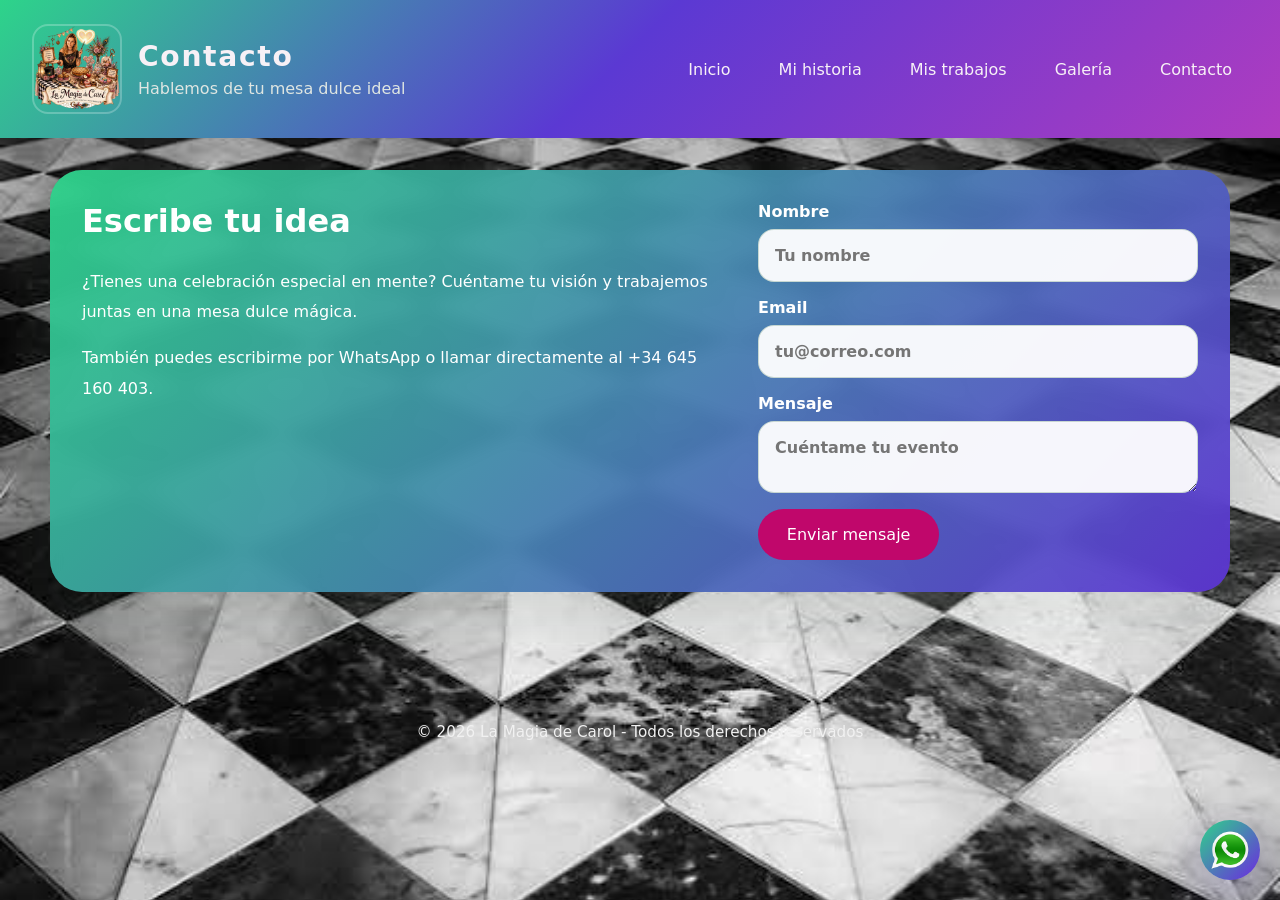
==== contacto.html @ 4130a1d9 "Add files via upload" ====
<!DOCTYPE html>
<html lang="es">
<head>
    <meta charset="UTF-8">
    <meta name="viewport" content="width=device-width, initial-scale=1.0">
    <meta name="description" content="Contacto para crear mesas dulces temáticas con La Magia de Carol">
    <title>Contacto - La Magia de Carol</title>
    <link rel="stylesheet" href="stilo.css">
</head>
<body>
    <a href="https://wa.me/34654160403?text=Hola%20quiero%20informaci%C3%B3n"
       class="btn-whatsapp"
       target="_blank"
       aria-label="Abrir WhatsApp">
        <img width="40" src="img/logowat.png" alt="WhatsApp" />
    </a>

    <header class="cabecera">
        <div class="marca">
            <img src="img/logo_la_magia_de_carol.png" alt="Logo de La Magia de Carol" />
            <div>
                <h1>Contacto</h1>
                <p>Hablemos de tu mesa dulce ideal</p>
            </div>
        </div>
        <nav class="menu-principal" aria-label="Navegación principal">
            <a href="index.html">Inicio</a>
            <a href="sobre-mi.html">Mi historia</a>
            <a href="mistrabajos.html">Mis trabajos</a>
            <a href="galeria.html">Galería</a>
            <a href="contacto.html">Contacto</a>
        </nav>
    </header>

    <main id="content">
        <section class="seccion seccion-destacada">
            <div class="seccion-contenido contacto-contenedor">
                <div>
                    <h2>Escribe tu idea</h2>
                    <p>¿Tienes una celebración especial en mente? Cuéntame tu visión y trabajemos juntas en una mesa dulce mágica.</p>
                    <p>También puedes escribirme por WhatsApp o llamar directamente al +34 645 160 403.</p>
                </div>
                <form class="formulario-contacto" aria-label="Formulario de contacto">
                    <label>
                        Nombre
                        <input type="text" placeholder="Tu nombre" required />
                    </label>
                    <label>
                        Email
                        <input type="email" placeholder="tu@correo.com" required />
                    </label>
                    <label>
                        Mensaje
                        <textarea placeholder="Cuéntame tu evento" required></textarea>
                    </label>
                    <button type="submit">Enviar mensaje</button>
                </form>
            </div>
        </section>
    </main>

    <footer>
        <p>&copy; 2026 La Magia de Carol - Todos los derechos reservados</p>
    </footer>

    <script src="funcion.js"></script>
</body>
</html>
---- stilo.css ----
* {
    box-sizing: border-box;
}

html,
body {
    margin: 0;
    min-height: 100%;
    color: #10201f;
    font-family: 'Inter', system-ui, sans-serif;
    background-image: url("img/imagessuelofondo.jpg");
    background-size: cover;
    background-position: center;
    background-attachment: fixed;

}

body {
    position: relative;
    overflow-x: hidden;
}

img {
    max-width: 100%;
    display: block;
}

a {
    color: inherit;
    text-decoration: none;
}

button,
input,
textarea {
    font: inherit;
}

header.cabecera {
    display: flex;
    flex-wrap: wrap;
    justify-content: space-between;
    align-items: center;
    gap: 1rem;
    padding: 1.5rem 2rem;
    background: linear-gradient(135deg, #2dd48a 0%, #5b39d3 48%, #af3cc0 100%);
    color: #f7f1f6;
    position: sticky;
    top: 0;
    z-index: 20;
}

.marca {
    display: flex;
    align-items: center;
    gap: 1rem;
}

.marca img {
    width: 90px;
    height: auto;
    border-radius: 1rem;
    border: 2px solid rgba(255,255,255,0.24);
}

.marca h1 {
    margin: 0;
    font-size: clamp(1.6rem, 2.2vw, 2.4rem);
    letter-spacing: 0.06em;
}

.marca p {
    margin: 0.35rem 0 0;
    color: #dfe6e2;
}

.menu-principal {
    display: flex;
    flex-wrap: wrap;
    gap: 1rem;
    justify-content: flex-end;
}

.menu-principal a {
    padding: 0.85rem 1rem;
    border-radius: 999px;
    transition: background 0.3s ease, transform 0.2s ease;
}

.menu-principal a:hover,
.menu-principal a:focus-visible {
    background: rgba(255,255,255,0.15);
    transform: translateY(-1px);
}

main#content {
    width: min(1180px, calc(100% - 2rem));
    margin: 0 auto;
    padding: 2rem 0 4rem;
}

.seccion {
    margin-bottom: 2rem;
    padding: 2rem;
    border-radius: 2rem;
    box-shadow: 0 24px 70px rgba(17, 44, 24, 0.12);
    background: rgba(255,255,255,0.92);
    backdrop-filter: blur(8px);
}

.seccion-destacada {
    background: linear-gradient(135deg, rgba(45, 212, 138, 0.95), rgba(92, 52, 210, 0.95));
    color: #fff;
}

.seccion-hero {
    display: grid;
    grid-template-columns: minmax(0, 1.1fr) minmax(300px, 0.9fr);
    align-items: center;
    gap: 2rem;
}

.hero-texto .tagline {
    display: inline-flex;
    margin-bottom: 1rem;
    padding: 0.7rem 1.1rem;
    border-radius: 999px;
    background: rgba(255, 255, 255, 0.18);
    color: #ffffff;
    font-weight: 700;
    letter-spacing: 0.12em;
    text-transform: uppercase;
    font-size: 0.85rem;
    border: 1px solid rgba(255,255,255,0.32);
}

.hero-texto h2 {
    margin: 0;
    font-size: clamp(2.5rem, 4vw, 4rem);
    line-height: 0.95;
}

.hero-texto p {
    margin: 1.5rem 0 2rem;
    max-width: 38rem;
    line-height: 1.85;
    color: #2f473f;
}

.boton-principal {
    display: inline-flex;
    align-items: center;
    justify-content: center;
    gap: 0.75rem;
    padding: 1rem 1.8rem;
    border-radius: 999px;
    background: linear-gradient(135deg, #2dd48a 0%, #8a40e6 100%);
    color: #fff;
    font-weight: 700;
    box-shadow: 0 18px 40px rgba(88, 25, 126, 0.24);
}

.boton-principal:hover,
.boton-principal:focus-visible {
    transform: translateY(-2px);
}

.hero-imagen {
    overflow: hidden;
    border-radius: 2rem;
    box-shadow: 0 16px 50px rgba(0, 0, 0, 0.18);
}

.hero-imagen img {
    width: 100%;
    height: auto;
    display: block;
}

.seccion h2 {
    margin-top: 0;
    font-size: clamp(2rem, 2.5vw, 2.6rem);
}

.seccion-contenido p {
    line-height: 1.9;
    color: inherit;
}

.grid-trabajos {
    display: grid;
    gap: 1.5rem;
    grid-template-columns: repeat(auto-fit, minmax(220px, 1fr));
    margin-top: 1.75rem;
}

.tarjeta-trabajo {
    border-radius: 1.8rem;
    overflow: hidden;
    background: rgba(255,255,255,0.95);
    box-shadow: 0 14px 30px rgba(16, 32, 31, 0.1);
}

.tarjeta-trabajo img {
    width: 100%;
    height: 210px;
    object-fit: cover;
}

.tarjeta-trabajo h3 {
    margin: 1rem;
    font-size: 1.1rem;
}

.galeria-imagenes {
    display: grid;
    gap: 1rem;
    grid-template-columns: repeat(auto-fit, minmax(min(100%, 220px), 1fr));
    margin-top: 1.5rem;
}

.galeria-imagenes button {
    aspect-ratio: 4 / 3;
    min-width: 0;
    padding: 0;
    overflow: hidden;
    border: 0;
    border-radius: 0.5rem;
    background: #e8ece9;
    cursor: zoom-in;
}

.galeria-imagenes img {
    width: 100%;
    height: 100%;
    object-fit: cover;
    transition: transform 0.25s ease;
}

.galeria-imagenes button:hover img,
.galeria-imagenes button:focus-visible img {
    transform: scale(1.04);
}

.titulo-carrusel {
    margin: 2rem 0 1rem;
}

.carrusel-mesas {
    position: relative;
    width: 100%;
    height: clamp(280px, 52vw, 620px);
    overflow: hidden;
    border-radius: 0.5rem;
    background: #e8ece9;
}

.carrusel-foto {
    width: 100%;
    height: 100%;
    padding: 0;
    border: 0;
    background: transparent;
    cursor: zoom-in;
}

.carrusel-foto img {
    width: 100%;
    height: 100%;
    object-fit: cover;
}

.carrusel-control {
    position: absolute;
    top: 50%;
    display: grid;
    width: 44px;
    height: 44px;
    place-items: center;
    transform: translateY(-50%);
    border: 1px solid rgba(255, 255, 255, 0.8);
    border-radius: 50%;
    background: rgba(16, 32, 31, 0.78);
    color: #fff;
    cursor: pointer;
}

.carrusel-control:hover,
.carrusel-control:focus-visible {
    background: #c0076b;
}

.carrusel-anterior {
    left: 1rem;
}

.carrusel-siguiente {
    right: 1rem;
}

.carrusel-contador {
    position: absolute;
    right: 1rem;
    bottom: 1rem;
    padding: 0.4rem 0.7rem;
    border-radius: 0.25rem;
    background: rgba(16, 32, 31, 0.78);
    color: #fff;
    font-variant-numeric: tabular-nums;
}

.visor-imagen {
    position: relative;
    max-width: 94vw;
    max-height: 92vh;
    padding: 0;
    overflow: visible;
    border: 0;
    background: transparent;
}

.visor-imagen::backdrop {
    background: rgba(10, 17, 15, 0.88);
}

.visor-imagen img {
    width: auto;
    max-width: 94vw;
    height: auto;
    max-height: 88vh;
    object-fit: contain;
}

.visor-cerrar {
    position: absolute;
    top: 0.75rem;
    right: 0.75rem;
    z-index: 1;
    width: 42px;
    height: 42px;
    border: 0;
    border-radius: 50%;
    background: rgba(16, 32, 31, 0.85);
    color: #fff;
    font-size: 1.5rem;
    cursor: pointer;
}

.historias-publicadas {
    display: grid;
    grid-template-columns: repeat(auto-fit, minmax(min(100%, 280px), 1fr));
    gap: 1.25rem;
    margin-top: 1rem;
}

.historia-publicada {
    min-width: 0;
    overflow: hidden;
    border: 1px solid rgba(16, 32, 31, 0.12);
    border-radius: 0.5rem;
    background: #fff;
}

.historia-publicada > img {
    width: 100%;
    aspect-ratio: 4 / 3;
    object-fit: cover;
    background: #e8ece9;
}

.historia-contenido {
    padding: 1rem;
}

.historia-contenido time {
    color: #53635c;
    font-size: 0.875rem;
}

.historia-contenido h3 {
    margin: 0.5rem 0;
}

.historia-contenido p {
    line-height: 1.65;
    overflow-wrap: anywhere;
}

.historia-eliminar,
.formulario-publicacion button {
    width: fit-content;
    padding: 0.7rem 1rem;
    border: 0;
    border-radius: 0.35rem;
    background: #0f542e;
    color: #fff;
    font-weight: 700;
    cursor: pointer;
}

.historia-eliminar:hover,
.historia-eliminar:focus-visible,
.formulario-publicacion button:hover,
.formulario-publicacion button:focus-visible {
    background: #c0076b;
}

.acceso-administracion {
    margin-top: 2rem;
    padding-top: 1rem;
    border-top: 1px solid rgba(16, 32, 31, 0.16);
}

.acceso-administracion summary {
    width: fit-content;
    color: #204832;
    font-weight: 700;
    cursor: pointer;
}

.formulario-publicacion {
    display: grid;
    width: min(100%, 480px);
    gap: 1rem;
    margin-top: 1rem;
}

.formulario-publicacion[hidden],
.cerrar-sesion[hidden] {
    display: none;
}

.formulario-publicacion label {
    display: grid;
    gap: 0.4rem;
    font-weight: 600;
}

.formulario-publicacion input,
.formulario-publicacion textarea {
    width: 100%;
    padding: 0.75rem;
    border: 1px solid rgba(16, 32, 31, 0.24);
    border-radius: 0.35rem;
    background: #fff;
}

.formulario-publicacion input[type="file"] {
    padding: 0.5rem;
}

.cerrar-sesion {
    margin-top: 1rem;
    padding: 0.65rem 0.9rem;
    border: 1px solid rgba(16, 32, 31, 0.3);
    border-radius: 0.35rem;
    background: transparent;
    color: #10201f;
    cursor: pointer;
}

.estado-historias,
.estado-administracion {
    min-height: 1.5em;
    color: #204832;
}

.contacto-contenedor {
    display: grid;
    gap: 2rem;
    grid-template-columns: 1fr minmax(280px, 440px);
    align-items: start;
}

.formulario-contacto {
    display: grid;
    gap: 1rem;
}

.formulario-contacto label {
    display: grid;
    gap: 0.5rem;
    font-weight: 600;
}

.formulario-contacto input,
.formulario-contacto textarea {
    width: 100%;
    padding: 1rem;
    border-radius: 1rem;
    border: 1px solid rgba(15, 84, 46, 0.2);
    background: rgba(255,255,255,0.95);
    resize: vertical;
}

.formulario-contacto button {
    width: fit-content;
    padding: 1rem 1.8rem;
    border: none;
    border-radius: 999px;
    background: #c0076b;
    color: #fff;
    font-size: 1rem;
    cursor: pointer;
}

footer {
    text-align: center;
    color: #f1f1f1;
    font-size: 0.95rem;
    padding: 20px;
}

.btn-whatsapp {
    position: fixed;
    bottom: 20px;
    right: 20px;
    width: 60px;
    height: 60px;
    background-color: #25D366;
    border-radius: 50%;
    background: linear-gradient(135deg, #2dd48a, #6c28e1);
    display: grid;
    place-items: center;
    box-shadow: 0 20px 50px rgba(41, 28, 106, 0.35);
    z-index: 30;
}

.btn-whatsapp img {
    width: 40px;
    height: 40px;
}

.varita-chat-wrapper {
    position: fixed;
    top: 20vh;
    left: auto;
    right: 1.25rem;
    bottom: auto;
    display: grid;
    gap: 0.85rem;
    align-items: end;
    z-index: 30;
    will-change: left, top;
    transition: left 1s ease, top 1s ease;
}

.btn-varita {
    width: 72px;
    height: 72px;
    border-radius: 50%;
    border: none;
    background: transparent;
    display: grid;
    place-items: center;
    cursor: pointer;
    box-shadow: none;
    transition: transform 0.2s ease;
    padding: 0;
}

.btn-varita img {
    width: 100%;
    height: 100%;
    object-fit: contain;
    display: block;
    transition: transform 0.2s ease;
}

.btn-varita:hover,
.btn-varita:focus-visible {
    transform: scale(2);
}

.varita-bocadillo {
    position: absolute;
    right: 8px;
        bottom: calc(100% + 4px);
    background: rgba(43, 228, 182, 0.96);
    color: #1e3d2c;
    padding: 0.65rem 0.85rem;
    border-radius: 1rem;
    border: 1px solid rgba(16, 32, 31, 0.12);
    box-shadow: 0 10px 18px rgba(0, 0, 0, 0.08);
    max-width: 180px;
    transform: translateY(2px) scale(0.98);
    transition: opacity 0.18s ease, transform 0.18s ease;
    pointer-events: none;
    font-size: 0.92rem;
    line-height: 1.35;
    position: absolute;    /* Lo situamos justo encima de la varita */
    bottom: 100%; 
    left: 50%;
    transform: translateX(-50%); /* Centrado horizontalmente sobre el ícono */
    margin-bottom: 10px; /* Separación vertical */
    
    /* Evita que rompa línea o cree scroll extra */
    white-space: nowrap; 
    
    /* Estado inicial: oculto */
    opacity: 0;
    visibility: hidden;
    transition: opacity 0.3s ease, visibility 0.3s ease;
    pointer-events: none;
}

/* Cuando se añade la clase .visible desde JS */
#varitaBocadillo.visible {
    opacity: 1;
    visibility: visible;
}

.chatbot {
    position: fixed;
    top: 50%;
    left: 50%;
    transform: translate(-50%, -50%) scale(0.9);
    width: min(340px, calc(100vw - 2rem));
    max-height: 420px;
    padding: 1rem;
    border-radius: 1.8rem;
    background: rgba(255,255,255,0.98);
    box-shadow: 0 28px 70px rgba(0, 0, 0, 0.2);
    opacity: 0;
    pointer-events: none;
    transition: opacity 0.3s ease, transform 0.3s ease;
    z-index: 10000; /* Queda por encima de la varita si coinciden */
    overflow: hidden;
    display: grid;
    gap: 0.8rem;
}

#chatbot.visible {
    opacity: 1;
    pointer-events: auto;
    transform: translate(-50%, -50%) scale(1);
}


.chatbot-header {
    display: flex;
    justify-content: space-between;
    align-items: center;
    gap: 1rem;
    padding-bottom: 0.5rem;
    border-bottom: 1px solid rgba(16,32,31,0.12);
}

.chatbot-header span {
    font-weight: 700;
}

.btn-close {
    width: 34px;
    height: 34px;
    border: none;
    border-radius: 50%;
    background: rgba(15,84,46,0.12);
    color: #10201f;
    cursor: pointer;
}

.chatbot-messages {
    display: grid;
    gap: 0.75rem;
    padding: 0.5rem 0;
    overflow-y: auto;
    max-height: 220px;
}

.chatbot-message {
    padding: 0.95rem 1rem;
    border-radius: 1.25rem;
    line-height: 1.6;
}

.chatbot-message.bot {
    background: #f4fcf7;
    color: #204832;
    justify-self: start;
}

.chatbot-message.user {
    background: #e7e7f8;
    color: #12243d;
    justify-self: end;
}

.chatbot-action {
    display: inline-flex;
    width: fit-content;
    max-width: 100%;
    margin-top: 0.65rem;
    padding: 0.5rem 0.7rem;
    border-radius: 0.35rem;
    background: #0f542e;
    color: #fff;
    font-weight: 700;
    overflow-wrap: anywhere;
    text-decoration: none;
}

.chatbot-action:hover,
.chatbot-action:focus-visible {
    background: #c0076b;
    text-decoration: underline;
}

.chatbot-form {
    display: grid;
    gap: 0.75rem;
}

.chatbot-form input {
    width: 100%;
    padding: 0.95rem 1rem;
    border-radius: 999px;
    border: 1px solid rgba(15,84,46,0.16);
}

.chatbot-form button {
    width: 100%;
    padding: 0.95rem 1rem;
    border: none;
    border-radius: 999px;
    background: #c0076b;
    color: #fff;
    font-weight: 700;
    cursor: pointer;
}

@media (max-width: 900px) {
    .seccion-hero {
        grid-template-columns: 1fr;
    }

    .contacto-contenedor {
        grid-template-columns: 1fr;
    }
}

@media (max-width: 640px) {
    header.cabecera {
        padding: 1rem;
    }

    .menu-principal {
        justify-content: center;
    }

    .seccion {
        padding: 1.5rem;
    }
}

#varitaWrapper {
    position: fixed;
    /* La transición debe durar bastante tiempo para que el viaje sea lento */
    transition: left 8s linear, top 8s linear;
    will-change: left, top;
    z-index: 9999;
}

/* 
 Usamos 'transform: translate' en lugar de top/left.
 Esto usa la GPU del navegador, garantizando 60fps súper suaves sin tirones.
*/
@keyframes flotarLaterales {
    0% {
        /* Borde Izquierdo - Arriba */
        transform: translate(5vw, 10vh) rotate(-5deg);
    }
    20% {
        /* Borde Izquierdo - Abajo */
        transform: translate(3vw, 65vh) rotate(8deg);
    }
    40% {
        /* Transición lenta cruzando hacia Borde Derecho - Centro */
        transform: translate(82vw, 40vh) rotate(-12deg);
    }
    65% {
        /* Borde Derecho - Arriba */
        transform: translate(85vw, 15vh) rotate(6deg);
    }
    85% {
        /* Borde Derecho - Abajo */
        transform: translate(80vw, 70vh) rotate(-4deg);
    }
    100% {
        /* Regresa al punto cercano al inicio */
        transform: translate(6vw, 20vh) rotate(5deg);
    }
}

/* Si el usuario pasa el ratón por encima, la congelamos suavemente para que pueda hacer clic fácilmente */
#varitaWrapper:hover {
    animation-play-state: paused;
}

#chatMensajesContenedor {
    display: flex;
    flex-direction: column;
    gap: 10px;
    padding: 15px;
    max-height: 350px;
    overflow-y: auto;
}

.mensaje-chat {
    max-width: 80%;
    padding: 10px 14px;
    border-radius: 15px;
    font-size: 0.9em;
    line-height: 1.4;
    word-wrap: break-word;
}

/* Estilo para los mensajes del USUARIO (alineados a la derecha) */
.mensaje-chat.usuario {
    align-self: flex-end;
    background-color: #ff6b81; /* O el color corporativo de tu marca */
    color: white;
    border-bottom-right-radius: 2px;
}

/* Estilo para las respuestas del BOT (alineadas a la izquierda) */
.mensaje-chat.bot {
    align-self: flex-start;
    background-color: #f1f2f6;
    color: #2f3542;
    border-bottom-left-radius: 2px;
}
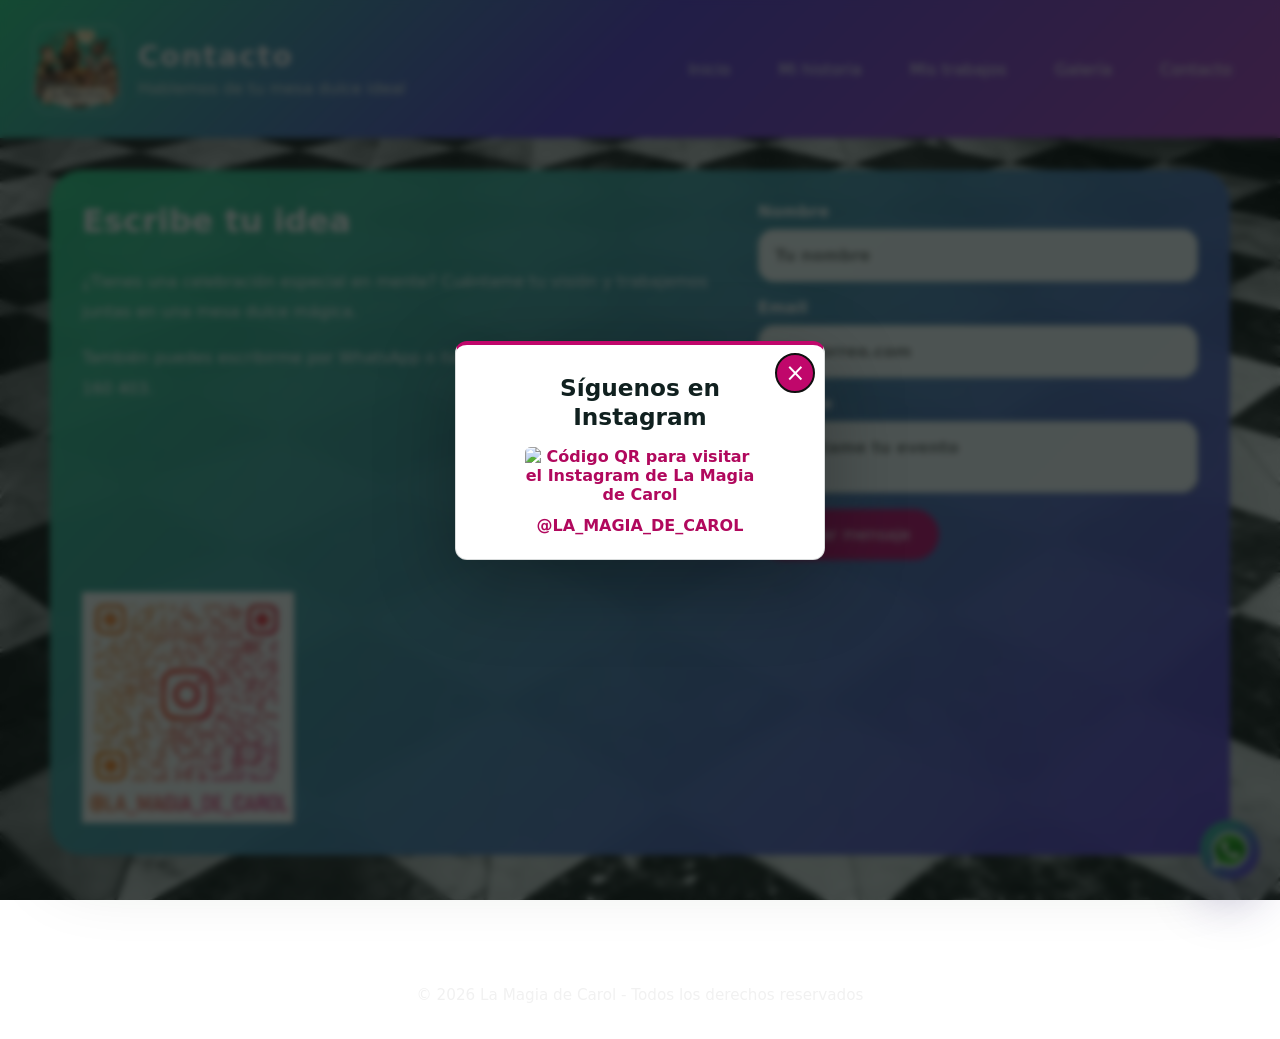
==== commit c5561d84: "Add files via upload" ====
--- a/contacto.html
+++ b/contacto.html
@@ -55,6 +55,9 @@
                     </label>
                     <button type="submit">Enviar mensaje</button>
                 </form>
+                <div>
+                    <img src="img/insta.jpg" alt="contacto" />
+                </div>
             </div>
         </section>
     </main>
--- a/stilo.css
+++ b/stilo.css
@@ -344,6 +344,72 @@
     color: #fff;
     font-size: 1.5rem;
     cursor: pointer;
+}
+
+.aviso-instagram {
+    position: fixed;
+    inset: 0;
+    width: min(370px, calc(100vw - 2rem));
+    max-height: 92vh;
+    max-height: 92dvh;
+    margin: auto;
+    padding: 1.5rem;
+    overflow: auto;
+    border: 1px solid rgba(16, 32, 31, 0.16);
+    border-top: 4px solid #c0076b;
+    border-radius: 0.75rem;
+    background: #fff;
+    color: #10201f;
+    text-align: center;
+    box-shadow: 0 24px 80px rgba(0, 0, 0, 0.3);
+}
+
+.aviso-instagram::backdrop {
+    background: rgba(12, 20, 17, 0.72);
+    backdrop-filter: blur(3px);
+}
+
+.aviso-instagram h2 {
+    margin: 0.25rem 2rem 1rem;
+    font-size: 1.45rem;
+    line-height: 1.25;
+}
+
+.aviso-instagram a {
+    display: grid;
+    justify-items: center;
+    gap: 0.75rem;
+    color: #b1085d;
+    font-weight: 700;
+}
+
+.aviso-instagram img {
+    width: min(230px, 68vw);
+    height: auto;
+    border-radius: 0.35rem;
+}
+
+.aviso-instagram-cerrar {
+    position: absolute;
+    top: 0.6rem;
+    right: 0.6rem;
+    display: grid;
+    width: 38px;
+    height: 38px;
+    place-items: center;
+    border: 0;
+    border-radius: 50%;
+    background: #f0f2f1;
+    color: #10201f;
+    font-size: 1.5rem;
+    line-height: 1;
+    cursor: pointer;
+}
+
+.aviso-instagram-cerrar:hover,
+.aviso-instagram-cerrar:focus-visible {
+    background: #c0076b;
+    color: #fff;
 }
 
 .historias-publicadas {
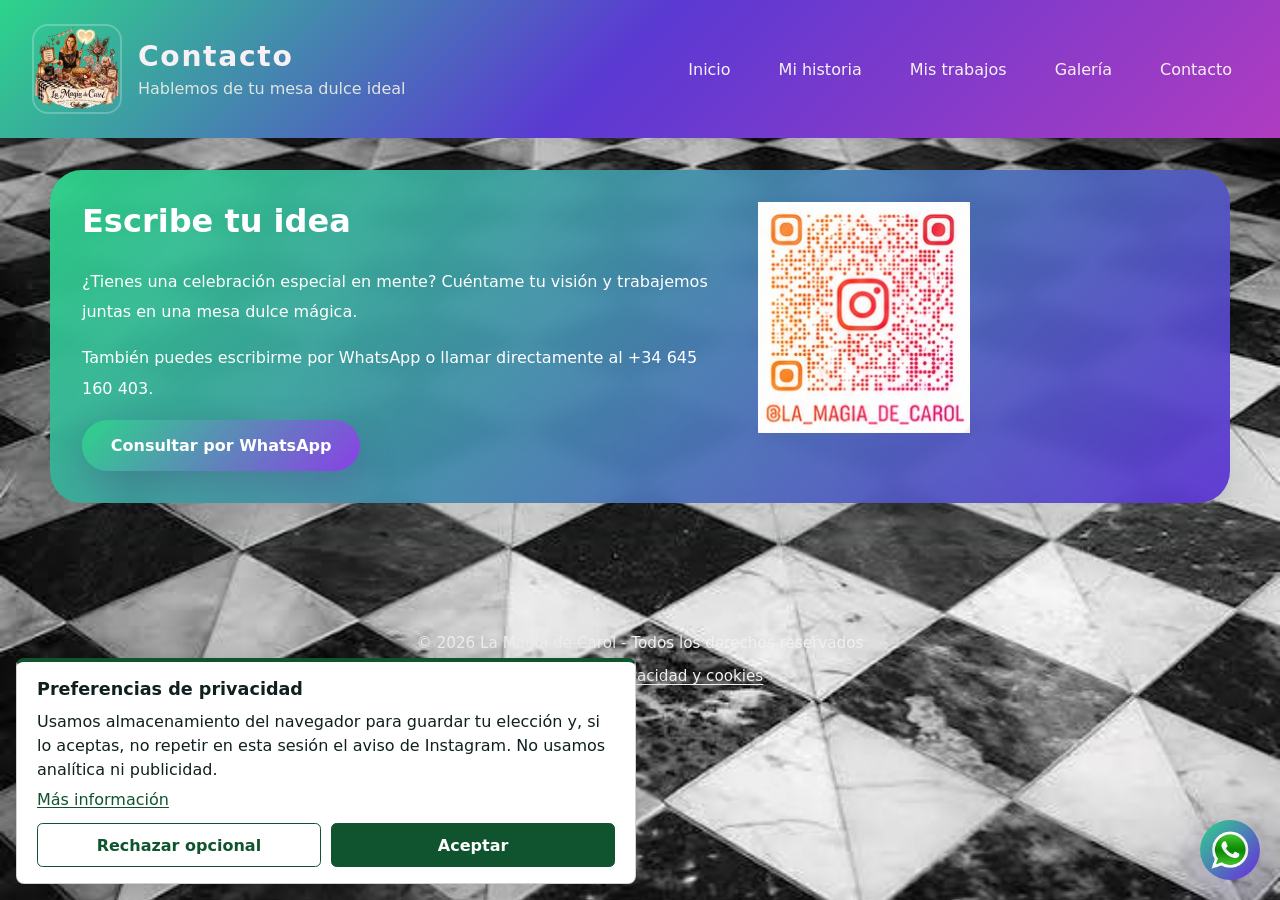
==== commit 82755f12: "Add files via upload" ====
--- a/contacto.html
+++ b/contacto.html
@@ -3,14 +3,25 @@
 <head>
     <meta charset="UTF-8">
     <meta name="viewport" content="width=device-width, initial-scale=1.0">
-    <meta name="description" content="Contacto para crear mesas dulces temáticas con La Magia de Carol">
-    <title>Contacto - La Magia de Carol</title>
-    <link rel="stylesheet" href="stilo.css">
+    <meta name="description" content="Contacta con La Magia de Carol para consultar mesas dulces temáticas para bodas, cumpleaños, comuniones y otros eventos.">
+    <link rel="icon" type="image/png" href="img/logo_la_magia_de_carol.png">
+    <meta http-equiv="Content-Security-Policy" content="default-src 'self'; base-uri 'self'; object-src 'none'; form-action 'self'; script-src 'self'; style-src 'self' 'unsafe-inline'; img-src 'self' data: https://*.supabase.co; connect-src 'self' https://*.supabase.co; upgrade-insecure-requests">
+    <meta name="referrer" content="strict-origin-when-cross-origin">
+    <meta property="og:type" content="website">
+    <meta property="og:locale" content="es_ES">
+    <meta property="og:title" content="Contacto | La Magia de Carol">
+    <meta property="og:description" content="Consulta sobre mesas dulces temáticas para tu boda, cumpleaños, comunión o celebración.">
+    <meta name="twitter:card" content="summary">
+    <meta name="twitter:title" content="Contacto | La Magia de Carol">
+    <meta name="twitter:description" content="Contacta con La Magia de Carol para hablar de tu mesa dulce.">
+    <title>Contacto | La Magia de Carol</title>
+    <link rel="stylesheet" href="stilo.css?v=20260929-restaurado">
 </head>
 <body>
     <a href="https://wa.me/34654160403?text=Hola%20quiero%20informaci%C3%B3n"
        class="btn-whatsapp"
        target="_blank"
+         rel="noopener noreferrer"
        aria-label="Abrir WhatsApp">
         <img width="40" src="img/logowat.png" alt="WhatsApp" />
     </a>
@@ -39,24 +50,12 @@
                     <h2>Escribe tu idea</h2>
                     <p>¿Tienes una celebración especial en mente? Cuéntame tu visión y trabajemos juntas en una mesa dulce mágica.</p>
                     <p>También puedes escribirme por WhatsApp o llamar directamente al +34 645 160 403.</p>
+                    <a class="boton-principal" href="https://wa.me/34654160403?text=Hola%2C%20quiero%20informaci%C3%B3n%20sobre%20una%20mesa%20dulce."
+                       target="_blank"
+                       rel="noopener noreferrer">Consultar por WhatsApp</a>
                 </div>
-                <form class="formulario-contacto" aria-label="Formulario de contacto">
-                    <label>
-                        Nombre
-                        <input type="text" placeholder="Tu nombre" required />
-                    </label>
-                    <label>
-                        Email
-                        <input type="email" placeholder="tu@correo.com" required />
-                    </label>
-                    <label>
-                        Mensaje
-                        <textarea placeholder="Cuéntame tu evento" required></textarea>
-                    </label>
-                    <button type="submit">Enviar mensaje</button>
-                </form>
                 <div>
-                    <img src="img/insta.jpg" alt="contacto" />
+                    <img src="img/insta.jpg" alt="Código QR de Instagram de La Magia de Carol" />
                 </div>
             </div>
         </section>
@@ -64,8 +63,9 @@
 
     <footer>
         <p>&copy; 2026 La Magia de Carol - Todos los derechos reservados</p>
+        <a href="legal.html">Aviso legal, privacidad y cookies</a>
     </footer>
 
-    <script src="funcion.js"></script>
+    <script src="funcion.js?v=20260929-cookies"></script>
 </body>
 </html>
--- a/stilo.css
+++ b/stilo.css
@@ -1,3 +1,4 @@
+/* Reglas generales, cabecera y navegación compartidas. */
 * {
     box-sizing: border-box;
 }
@@ -12,7 +13,6 @@
     background-size: cover;
     background-position: center;
     background-attachment: fixed;
-
 }
 
 body {
@@ -60,7 +60,7 @@
     width: 90px;
     height: auto;
     border-radius: 1rem;
-    border: 2px solid rgba(255,255,255,0.24);
+    border: 2px solid rgba(255, 255, 255, 0.24);
 }
 
 .marca h1 {
@@ -89,7 +89,7 @@
 
 .menu-principal a:hover,
 .menu-principal a:focus-visible {
-    background: rgba(255,255,255,0.15);
+    background: rgba(255, 255, 255, 0.15);
     transform: translateY(-1px);
 }
 
@@ -99,6 +99,7 @@
     padding: 2rem 0 4rem;
 }
 
+/* Secciones principales y portada. */
 .seccion {
     margin-bottom: 2rem;
     padding: 2rem;
@@ -212,6 +213,7 @@
     font-size: 1.1rem;
 }
 
+/* Galería, carrusel y visor ampliado. */
 .galeria-imagenes {
     display: grid;
     gap: 1rem;
@@ -412,6 +414,7 @@
     color: #fff;
 }
 
+/* Historias recientes y panel privado de publicación. */
 .historias-publicadas {
     display: grid;
     grid-template-columns: repeat(auto-fit, minmax(min(100%, 280px), 1fr));
@@ -531,43 +534,12 @@
     color: #204832;
 }
 
+/* Contacto y páginas legales. */
 .contacto-contenedor {
     display: grid;
     gap: 2rem;
     grid-template-columns: 1fr minmax(280px, 440px);
     align-items: start;
-}
-
-.formulario-contacto {
-    display: grid;
-    gap: 1rem;
-}
-
-.formulario-contacto label {
-    display: grid;
-    gap: 0.5rem;
-    font-weight: 600;
-}
-
-.formulario-contacto input,
-.formulario-contacto textarea {
-    width: 100%;
-    padding: 1rem;
-    border-radius: 1rem;
-    border: 1px solid rgba(15, 84, 46, 0.2);
-    background: rgba(255,255,255,0.95);
-    resize: vertical;
-}
-
-.formulario-contacto button {
-    width: fit-content;
-    padding: 1rem 1.8rem;
-    border: none;
-    border-radius: 999px;
-    background: #c0076b;
-    color: #fff;
-    font-size: 1rem;
-    cursor: pointer;
 }
 
 footer {
@@ -577,6 +549,135 @@
     padding: 20px;
 }
 
+footer a {
+    display: inline-block;
+    text-decoration: underline;
+    text-underline-offset: 0.2em;
+}
+
+.documento-legal {
+    max-width: 900px;
+    margin-inline: auto;
+}
+
+.documento-legal > h2 {
+    line-height: 1.2;
+}
+
+.documento-legal section {
+    margin-top: 2rem;
+}
+
+.documento-legal h3 {
+    margin-bottom: 0.75rem;
+}
+
+.documento-legal p {
+    line-height: 1.75;
+    overflow-wrap: anywhere;
+}
+
+.datos-legales-pendientes {
+    margin-top: 1rem;
+    padding: 1rem;
+    border-left: 4px solid #a65a00;
+    background: #fff4e5;
+    color: #342614;
+    line-height: 1.6;
+}
+
+.nota-legal {
+    margin-top: 2rem;
+    padding-top: 1rem;
+    border-top: 1px solid rgba(16, 32, 31, 0.16);
+    color: #53635c;
+    font-size: 0.95rem;
+}
+
+.boton-preferencias-privacidad {
+    min-height: 44px;
+    padding: 0.7rem 1rem;
+    border: 1px solid #0f542e;
+    border-radius: 0.35rem;
+    background: #fff;
+    color: #0f542e;
+    font-weight: 700;
+    cursor: pointer;
+}
+
+.boton-preferencias-privacidad:hover,
+.boton-preferencias-privacidad:focus-visible {
+    background: #0f542e;
+    color: #fff;
+}
+
+/* Aviso y preferencias de privacidad. */
+.aviso-cookies {
+    position: fixed;
+    left: 1rem;
+    bottom: 1rem;
+    z-index: 10001;
+    width: min(620px, calc(100vw - 2rem));
+    padding: 1rem 1.25rem;
+    border: 1px solid rgba(16, 32, 31, 0.2);
+    border-top: 4px solid #0f542e;
+    border-radius: 0.5rem;
+    background: #fff;
+    color: #10201f;
+    box-shadow: 0 16px 48px rgba(0, 0, 0, 0.24);
+}
+
+.aviso-cookies h2 {
+    margin: 0 0 0.5rem;
+    font-size: 1.1rem;
+    line-height: 1.35;
+}
+
+.aviso-cookies p {
+    margin: 0 0 0.5rem;
+    line-height: 1.5;
+}
+
+.aviso-cookies > a {
+    color: #0f542e;
+    text-decoration: underline;
+    text-underline-offset: 0.15em;
+}
+
+.aviso-cookies-acciones {
+    display: flex;
+    flex-wrap: wrap;
+    gap: 0.65rem;
+    margin-top: 0.9rem;
+}
+
+.aviso-cookies-acciones button {
+    min-height: 44px;
+    flex: 1 1 150px;
+    padding: 0.65rem 0.9rem;
+    border: 1px solid #0f542e;
+    border-radius: 0.35rem;
+    font-weight: 700;
+    cursor: pointer;
+}
+
+.aviso-cookies-rechazar {
+    background: #fff;
+    color: #0f542e;
+}
+
+.aviso-cookies-aceptar {
+    background: #0f542e;
+    color: #fff;
+}
+
+.aviso-cookies-acciones button:hover,
+.aviso-cookies-acciones button:focus-visible {
+    outline: 3px solid rgba(192, 7, 107, 0.45);
+    outline-offset: 2px;
+}
+
+/* Accesos flotantes y asistente de la varita. */
 .btn-whatsapp {
     position: fixed;
     bottom: 20px;
@@ -603,12 +704,14 @@
     left: auto;
     right: 1.25rem;
     bottom: auto;
+    width: 72px;
+    height: 72px;
     display: grid;
     gap: 0.85rem;
     align-items: end;
-    z-index: 30;
+    z-index: 9999;
     will-change: left, top;
-    transition: left 1s ease, top 1s ease;
+    transition: left 8s linear, top 8s linear;
 }
 
 .btn-varita {
@@ -635,45 +738,38 @@
 
 .btn-varita:hover,
 .btn-varita:focus-visible {
-    transform: scale(2);
+    transform: scale(1.08);
 }
 
 .varita-bocadillo {
     position: absolute;
-    right: 8px;
-        bottom: calc(100% + 4px);
+    top: 50%;
+    right: auto;
+    bottom: auto;
+    left: calc(100% + 8px);
+    width: max-content;
+    max-width: min(180px, calc(100vw - 108px));
+    padding: 0.65rem 0.85rem;
+    border: 1px solid rgba(16, 32, 31, 0.12);
+    border-radius: 1rem;
     background: rgba(43, 228, 182, 0.96);
-    color: #1e3d2c;
-    padding: 0.65rem 0.85rem;
-    border-radius: 1rem;
-    border: 1px solid rgba(16, 32, 31, 0.12);
+    color: #000;
     box-shadow: 0 10px 18px rgba(0, 0, 0, 0.08);
-    max-width: 180px;
-    transform: translateY(2px) scale(0.98);
-    transition: opacity 0.18s ease, transform 0.18s ease;
-    pointer-events: none;
+    transform: translateY(-50%) translateX(-4px);
+    transition: opacity 0.18s ease, transform 0.18s ease, visibility 0.18s ease;
     font-size: 0.92rem;
     line-height: 1.35;
-    position: absolute;    /* Lo situamos justo encima de la varita */
-    bottom: 100%; 
-    left: 50%;
-    transform: translateX(-50%); /* Centrado horizontalmente sobre el ícono */
-    margin-bottom: 10px; /* Separación vertical */
-    
-    /* Evita que rompa línea o cree scroll extra */
-    white-space: nowrap; 
-    
-    /* Estado inicial: oculto */
+    overflow-wrap: break-word;
+    white-space: normal;
     opacity: 0;
     visibility: hidden;
-    transition: opacity 0.3s ease, visibility 0.3s ease;
     pointer-events: none;
 }
 
-/* Cuando se añade la clase .visible desde JS */
 #varitaBocadillo.visible {
     opacity: 1;
     visibility: visible;
+    transform: translateY(-50%) translateX(0);
 }
 
 .chatbot {
@@ -795,6 +891,7 @@
     cursor: pointer;
 }
 
+/* Ajustes de distribución para pantallas pequeñas. */
 @media (max-width: 900px) {
     .seccion-hero {
         grid-template-columns: 1fr;
@@ -817,15 +914,15 @@
     .seccion {
         padding: 1.5rem;
     }
-}
-
-#varitaWrapper {
-    position: fixed;
-    /* La transición debe durar bastante tiempo para que el viaje sea lento */
-    transition: left 8s linear, top 8s linear;
-    will-change: left, top;
-    z-index: 9999;
-}
+
+    .aviso-cookies {
+        bottom: 5.5rem;
+        max-height: calc(100vh - 7rem);
+        overflow: auto;
+        padding: 0.9rem;
+    }
+}
+
 
 /* 
  Usamos 'transform: translate' en lugar de top/left.
@@ -837,62 +934,23 @@
         transform: translate(5vw, 10vh) rotate(-5deg);
     }
     20% {
-        /* Borde Izquierdo - Abajo */
         transform: translate(3vw, 65vh) rotate(8deg);
-    }
+
+    }
+
     40% {
-        /* Transición lenta cruzando hacia Borde Derecho - Centro */
+
+        /* Transición lenta cruzando hacia el borde derecho */
         transform: translate(82vw, 40vh) rotate(-12deg);
     }
     65% {
-        /* Borde Derecho - Arriba */
         transform: translate(85vw, 15vh) rotate(6deg);
     }
     85% {
-        /* Borde Derecho - Abajo */
         transform: translate(80vw, 70vh) rotate(-4deg);
     }
     100% {
-        /* Regresa al punto cercano al inicio */
         transform: translate(6vw, 20vh) rotate(5deg);
     }
 }
 
-/* Si el usuario pasa el ratón por encima, la congelamos suavemente para que pueda hacer clic fácilmente */
-#varitaWrapper:hover {
-    animation-play-state: paused;
-}
-
-#chatMensajesContenedor {
-    display: flex;
-    flex-direction: column;
-    gap: 10px;
-    padding: 15px;
-    max-height: 350px;
-    overflow-y: auto;
-}
-
-.mensaje-chat {
-    max-width: 80%;
-    padding: 10px 14px;
-    border-radius: 15px;
-    font-size: 0.9em;
-    line-height: 1.4;
-    word-wrap: break-word;
-}
-
-/* Estilo para los mensajes del USUARIO (alineados a la derecha) */
-.mensaje-chat.usuario {
-    align-self: flex-end;
-    background-color: #ff6b81; /* O el color corporativo de tu marca */
-    color: white;
-    border-bottom-right-radius: 2px;
-}
-
-/* Estilo para las respuestas del BOT (alineadas a la izquierda) */
-.mensaje-chat.bot {
-    align-self: flex-start;
-    background-color: #f1f2f6;
-    color: #2f3542;
-    border-bottom-left-radius: 2px;
-}
